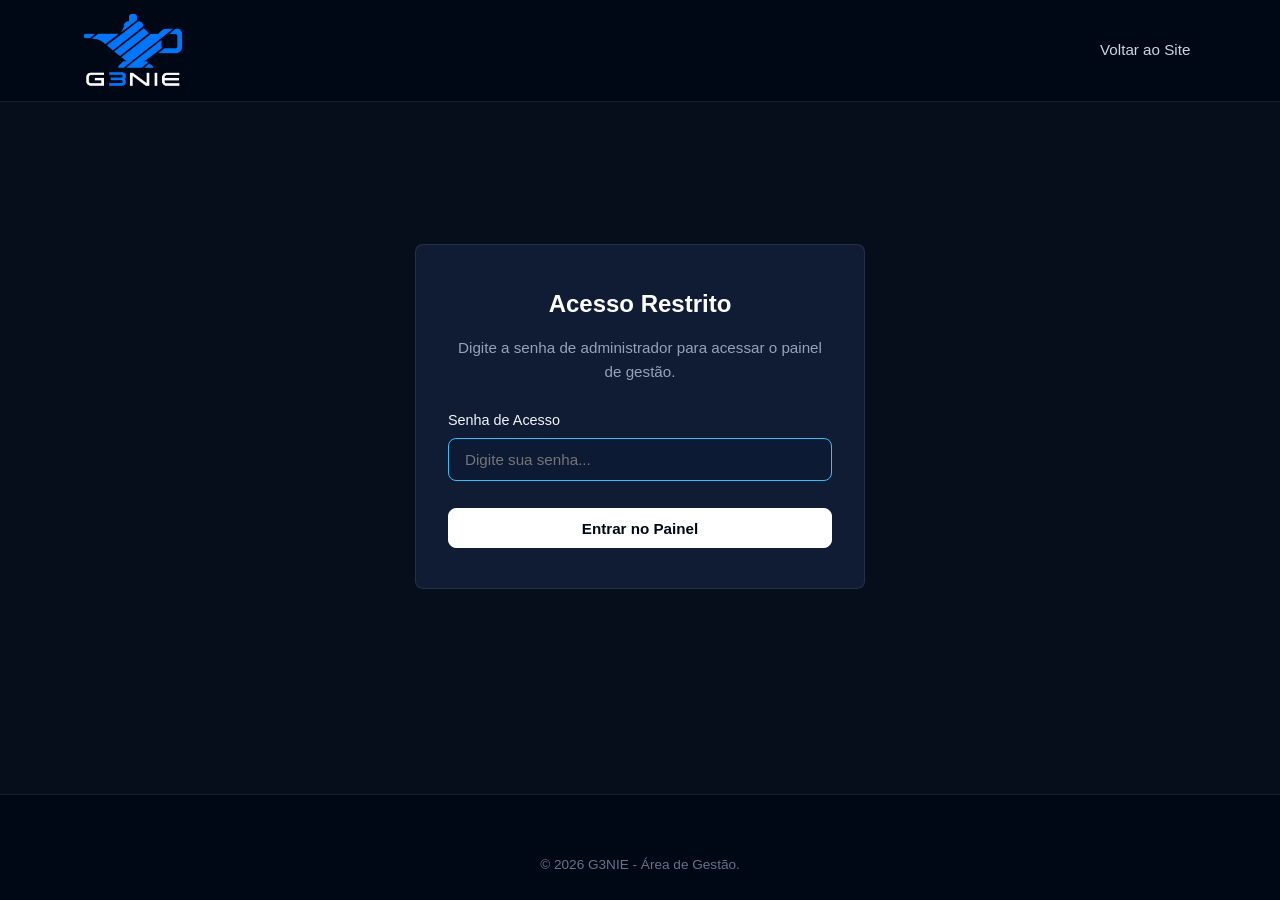
==== admin.html @ 78f46956 "G3NIE" ====
<!DOCTYPE html>
<html lang="pt-BR">
<head>
    <meta charset="UTF-8">
    <meta name="viewport" content="width=device-width, initial-scale=1.0">
    <title>G3NIE - Painel de Gestão (Acesso Restrito)</title>
    <link rel="icon" type="image/png" href="g3nie_site_icon.png">
    <link rel="shortcut icon" type="image/png" href="g3nie_site_icon.png">
    <link rel="stylesheet" href="style.css">
</head>
<body>
    <!-- Cabeçalho do Admin -->
    <header class="header">
        <div class="logo-container">
            <a href="index.html">
                <img src="g3nie_logo.png" alt="Logo G3NIE" class="logo">
            </a>
        </div>

        <nav class="navbar">
            <ul class="nav-links">
                <li><a href="index.html">Voltar ao Site</a></li>
                <li id="admin-nav-change-pass" style="display: none;"><a href="#" id="btn-change-pass">Alterar Senha</a></li>
                <li id="admin-nav-logout" style="display: none;"><a href="#" id="btn-admin-logout" style="color: #f87171;">Sair</a></li>
            </ul>
        </nav>
    </header>

    <!-- Tela de Autenticação / Login (Bloqueada por Padrão) -->
    <section class="section" id="admin-auth-screen" style="display: flex; align-items: center; justify-content: center; min-height: 70vh;">
        <div class="container">
            <div class="simple-box" style="max-width: 450px; padding: 2.5rem 2rem;">
                <h2>Acesso Restrito</h2>
                <p style="margin-bottom: 1.5rem;">Digite a senha de administrador para acessar o painel de gestão.</p>

                <!-- Mensagem de Erro -->
                <div class="alert-box" id="admin-auth-error" style="background-color: rgba(239, 68, 68, 0.15); border: 1px solid rgba(239, 68, 68, 0.3); color: #f87171; margin-bottom: 1.2rem;">
                    Senha incorreta. Tente novamente.
                </div>

                <form id="admin-login-form">
                    <div class="form-group">
                        <label for="admin-password-input">Senha de Acesso</label>
                        <input type="password" id="admin-password-input" class="form-control" placeholder="Digite sua senha..." required autofocus>
                    </div>

                    <button type="submit" class="btn btn-primary" style="width: 100%; margin-top: 0.5rem;">
                        Entrar no Painel
                    </button>
                </form>
            </div>
        </div>
    </section>

    <!-- Conteúdo Principal do Painel de Gestão (Oculto até Autenticar) -->
    <main id="admin-dashboard" style="display: none;">
        <!-- Título da Página de Gestão -->
        <section class="page-hero">
            <div class="container">
                <h1 class="hero-title">Painel de Gestão</h1>
                <p class="hero-description">
                    Gerencie os serviços, itens do portfólio e acompanhe os orçamentos recebidos.
                </p>
            </div>
        </section>

        <section class="section">
            <div class="container">
                <!-- Barra de Abas e Ações Globais -->
                <div class="admin-header-bar">
                    <div class="admin-tabs">
                        <button class="admin-tab-btn active" data-target="tab-portfolio">Portfólio</button>
                        <button class="admin-tab-btn" data-target="tab-services">Serviços</button>
                        <button class="admin-tab-btn" data-target="tab-quotes">Orçamentos Recebidos</button>
                    </div>

                    <div style="display: flex; gap: 0.5rem; flex-wrap: wrap;">
                        <button class="btn btn-secondary btn-sm" id="btn-reset-defaults" title="Restaura os dados padrão de exemplo">
                            Restaurar Dados de Exemplo
                        </button>
                    </div>
                </div>

                <!-- ========================================================
                     ABA 1: GESTÃO DE PORTFÓLIO
                     ======================================================== -->
                <div class="admin-tab-content active" id="tab-portfolio">
                    <div style="display: flex; justify-content: space-between; align-items: center; margin-bottom: 1.2rem; flex-wrap: wrap; gap: 1rem;">
                        <h2 style="font-size: 1.3rem; color: var(--text-heading);">Itens do Portfólio</h2>
                        <button class="btn btn-primary btn-sm" id="btn-add-portfolio">+ Adicionar Novo Item</button>
                    </div>

                    <div class="admin-table-wrapper">
                        <table class="admin-table">
                            <thead>
                                <tr>
                                    <th style="width: 60px;">Foto</th>
                                    <th>Título / Peça</th>
                                    <th>Categoria</th>
                                    <th>Material</th>
                                    <th>Descrição</th>
                                    <th>Ações</th>
                                </tr>
                            </thead>
                            <tbody id="admin-portfolio-table-body">
                                <!-- Preenchido dinamicamente pelo JavaScript -->
                            </tbody>
                        </table>
                    </div>
                </div>

                <!-- ========================================================
                     ABA 2: GESTÃO DE SERVIÇOS
                     ======================================================== -->
                <div class="admin-tab-content" id="tab-services">
                    <div style="display: flex; justify-content: space-between; align-items: center; margin-bottom: 1.2rem; flex-wrap: wrap; gap: 1rem;">
                        <h2 style="font-size: 1.3rem; color: var(--text-heading);">Serviços Ofertados</h2>
                        <button class="btn btn-primary btn-sm" id="btn-add-service">+ Adicionar Novo Serviço</button>
                    </div>

                    <div class="admin-table-wrapper">
                        <table class="admin-table">
                            <thead>
                                <tr>
                                    <th>Título do Serviço</th>
                                    <th>Descrição</th>
                                    <th>Tópicos / Especificações</th>
                                    <th>Ações</th>
                                </tr>
                            </thead>
                            <tbody id="admin-services-table-body">
                                <!-- Preenchido dinamicamente pelo JavaScript -->
                            </tbody>
                        </table>
                    </div>
                </div>

                <!-- ========================================================
                     ABA 3: GESTÃO DE ORÇAMENTOS RECEBIDOS
                     ======================================================== -->
                <div class="admin-tab-content" id="tab-quotes">
                    <div style="display: flex; justify-content: space-between; align-items: center; margin-bottom: 1.2rem; flex-wrap: wrap; gap: 1rem;">
                        <h2 style="font-size: 1.3rem; color: var(--text-heading);">Solicitações de Orçamento</h2>
                    </div>

                    <div class="admin-table-wrapper">
                        <table class="admin-table">
                            <thead>
                                <tr>
                                    <th>Data</th>
                                    <th>Cliente</th>
                                    <th>Contato</th>
                                    <th>Serviço</th>
                                    <th>Status</th>
                                    <th>Ações</th>
                                </tr>
                            </thead>
                            <tbody id="admin-quotes-table-body">
                                <!-- Preenchido dinamicamente pelo JavaScript -->
                            </tbody>
                        </table>
                    </div>
                </div>

            </div>
        </section>
    </main>

    <!-- Modal Universal para Formulários e Detalhes -->
    <div class="modal-overlay" id="admin-modal-overlay">
        <div class="modal-card">
            <div class="modal-header">
                <h3 id="admin-modal-title">Título do Modal</h3>
                <button class="modal-close-btn" id="admin-modal-close">&times;</button>
            </div>
            <div id="admin-modal-body">
                <!-- Conteúdo do formulário inserido dinamicamente -->
            </div>
        </div>
    </div>

    <!-- Rodapé -->
    <footer class="footer">
        <div class="container">
            <div class="footer-bottom">
                <p>&copy; 2026 G3NIE - Área de Gestão.</p>
            </div>
        </div>
    </footer>

    <script src="script.js"></script>
</body>
</html>
---- style.css ----
/* ==========================================================================
   G3D - ESTILO SIMPLES, LIMPO E ESCURO
   ========================================================================== */
:root {
    --header-bg: #000715;
    --bg-body: #060d1b;
    --bg-surface: #0a1426;
    --bg-card: #0f1c34;
    --bg-card-hover: #142544;
    --bg-placeholder: #111e38;
    --text-main: #f1f5f9;
    --text-muted: #94a3b8;
    --text-heading: #ffffff;
    --border: rgba(255, 255, 255, 0.09);
    --border-hover: rgba(255, 255, 255, 0.2);
    --primary-btn-bg: #ffffff;
    --primary-btn-text: #000715;
    --accent-blue: #38bdf8;
    --success: #10b981;
    --warning: #f59e0b;
    --danger: #ef4444;
    --radius: 8px;
    --transition: all 0.2s ease;
}

* {
    margin: 0;
    padding: 0;
    box-sizing: border-box;
}

body {
    font-family: -apple-system, BlinkMacSystemFont, "Segoe UI", Roboto, Helvetica, Arial, sans-serif;
    color: var(--text-main);
    background-color: var(--bg-body);
    line-height: 1.6;
    min-height: 100vh;
    display: flex;
    flex-direction: column;
}

/* Cabeçalho */
.header {
    background-color: var(--header-bg);
    display: flex;
    justify-content: space-between;
    align-items: center;
    padding: 0.8rem 6%;
    position: sticky;
    top: 0;
    z-index: 100;
    border-bottom: 1px solid var(--border);
}

.logo-container .logo {
    height: 75px;
    width: auto;
    display: block;
    object-fit: contain;
}

.navbar .nav-links {
    display: flex;
    list-style: none;
    gap: 1.5rem;
    align-items: center;
}

.navbar .nav-links a {
    color: #cbd5e1;
    text-decoration: none;
    font-size: 0.95rem;
    font-weight: 500;
    padding: 0.4rem 0.8rem;
    border-radius: 4px;
    transition: var(--transition);
}

.navbar .nav-links a:hover,
.navbar .nav-links a.active {
    color: #ffffff;
    background-color: rgba(255, 255, 255, 0.1);
}

.admin-nav-link {
    background-color: rgba(255, 255, 255, 0.05);
    border: 1px solid var(--border);
}

/* Botão Hamburger */
.hamburger-menu {
    display: none;
    flex-direction: column;
    justify-content: space-between;
    width: 28px;
    height: 20px;
    background: transparent;
    border: none;
    cursor: pointer;
    padding: 0;
    z-index: 110;
}

.hamburger-menu .bar {
    width: 100%;
    height: 3px;
    background-color: #ffffff;
    border-radius: 2px;
    transition: var(--transition);
}

/* Estrutura Geral */
main {
    flex: 1;
}

.container {
    width: 90%;
    max-width: 1000px;
    margin: 0 auto;
    padding: 0 1rem;
}

.section {
    padding: 3.5rem 0;
}

.section-alt {
    background-color: var(--bg-surface);
    border-top: 1px solid var(--border);
    border-bottom: 1px solid var(--border);
}

.section-header {
    text-align: center;
    max-width: 600px;
    margin: 0 auto 2.5rem auto;
}

.section-title {
    font-size: 1.75rem;
    font-weight: 700;
    color: var(--text-heading);
    margin-bottom: 0.5rem;
}

.section-subtitle {
    color: var(--text-muted);
    font-size: 1rem;
}

/* Hero Simples */
.hero {
    padding: 4rem 0 3rem 0;
    text-align: center;
    background-color: var(--bg-surface);
    border-bottom: 1px solid var(--border);
}

.hero-content {
    max-width: 650px;
    margin: 0 auto;
}

.hero-title {
    font-size: 2.2rem;
    font-weight: 700;
    color: var(--text-heading);
    line-height: 1.25;
    margin-bottom: 1rem;
}

.hero-description {
    font-size: 1.05rem;
    color: var(--text-muted);
    margin-bottom: 1.8rem;
}

.hero-actions {
    display: flex;
    gap: 1rem;
    justify-content: center;
    flex-wrap: wrap;
}

/* Mini Hero de Páginas Internas */
.page-hero {
    padding: 3rem 0 2.5rem 0;
    text-align: center;
    background-color: var(--bg-surface);
    border-bottom: 1px solid var(--border);
}

.page-hero .hero-title {
    font-size: 2rem;
    color: var(--text-heading);
    margin-bottom: 0.5rem;
}

/* Botões */
.btn {
    display: inline-flex;
    align-items: center;
    justify-content: center;
    gap: 0.4rem;
    padding: 0.65rem 1.4rem;
    font-size: 0.95rem;
    font-weight: 600;
    border-radius: var(--radius);
    text-decoration: none;
    transition: var(--transition);
    cursor: pointer;
    border: none;
}

.btn-primary {
    background-color: var(--primary-btn-bg);
    color: var(--primary-btn-text);
    border: 1px solid var(--primary-btn-bg);
}

.btn-primary:hover {
    background-color: #e2e8f0;
    border-color: #e2e8f0;
}

.btn-secondary {
    background-color: rgba(255, 255, 255, 0.06);
    color: var(--text-main);
    border: 1px solid var(--border);
}

.btn-secondary:hover {
    background-color: rgba(255, 255, 255, 0.12);
    border-color: var(--border-hover);
}

.btn-danger {
    background-color: rgba(239, 68, 68, 0.15);
    color: #f87171;
    border: 1px solid rgba(239, 68, 68, 0.3);
}

.btn-danger:hover {
    background-color: rgba(239, 68, 68, 0.25);
    border-color: #f87171;
}

.btn-sm {
    padding: 0.4rem 0.8rem;
    font-size: 0.85rem;
}

/* Grids e Cartões */
.grid-3 {
    display: grid;
    grid-template-columns: repeat(auto-fit, minmax(260px, 1fr));
    gap: 1.5rem;
}

.grid-2 {
    display: grid;
    grid-template-columns: repeat(auto-fit, minmax(300px, 1fr));
    gap: 1.5rem;
}

.card {
    background: var(--bg-card);
    border: 1px solid var(--border);
    border-radius: var(--radius);
    padding: 1.6rem;
    transition: var(--transition);
}

.card:hover {
    border-color: var(--border-hover);
    background: var(--bg-card-hover);
}

.card-title {
    font-size: 1.15rem;
    font-weight: 600;
    color: var(--text-heading);
    margin-bottom: 0.5rem;
}

.card-text {
    color: var(--text-muted);
    font-size: 0.95rem;
}

.portfolio-grid {
    display: grid;
    grid-template-columns: repeat(auto-fill, minmax(280px, 1fr));
    gap: 1.8rem;
    align-items: stretch;
}

.portfolio-card {
    background: var(--bg-card);
    border: 1px solid var(--border);
    border-radius: var(--radius);
    overflow: hidden;
    transition: var(--transition);
    display: flex;
    flex-direction: column;
    height: 100%;
}

.portfolio-card:hover {
    border-color: var(--border-hover);
    background: var(--bg-card-hover);
    box-shadow: 0 6px 18px rgba(0, 0, 0, 0.3);
}

.portfolio-card-img-wrapper {
    width: 100%;
    height: 200px;
    background-color: var(--bg-placeholder);
    border-bottom: 1px solid var(--border);
    overflow: hidden;
    position: relative;
    display: flex;
    align-items: center;
    justify-content: center;
    flex-shrink: 0;
}

.portfolio-card-img {
    width: 100%;
    height: 100%;
    object-fit: cover;
    display: block;
    transition: transform 0.3s ease;
}

.portfolio-card:hover .portfolio-card-img {
    transform: scale(1.03);
}

.portfolio-card-badge {
    position: absolute;
    top: 0.75rem;
    right: 0.75rem;
    background-color: rgba(6, 13, 27, 0.88);
    backdrop-filter: blur(4px);
    border: 1px solid var(--border);
    color: #e2e8f0;
    font-size: 0.75rem;
    font-weight: 500;
    padding: 0.25rem 0.6rem;
    border-radius: 4px;
    letter-spacing: 0.3px;
    box-shadow: 0 2px 6px rgba(0, 0, 0, 0.4);
}

.img-placeholder {
    width: 100%;
    height: 200px;
    background-color: var(--bg-placeholder);
    border-bottom: 1px solid var(--border);
    display: flex;
    flex-direction: column;
    align-items: center;
    justify-content: center;
    color: var(--text-muted);
    font-size: 0.85rem;
    text-align: center;
    padding: 1rem;
}

.img-placeholder svg {
    width: 38px;
    height: 38px;
    fill: #64748b;
    margin-bottom: 0.4rem;
}

.portfolio-info {
    padding: 1.3rem;
    flex: 1;
    display: flex;
    flex-direction: column;
    gap: 0.5rem;
}

.portfolio-title {
    font-size: 1.1rem;
    font-weight: 600;
    color: var(--text-heading);
    line-height: 1.35;
    margin: 0;
}

.portfolio-desc {
    font-size: 0.9rem;
    color: var(--text-muted);
    line-height: 1.55;
    flex: 1;
    margin: 0;
}

.portfolio-meta {
    display: flex;
    align-items: center;
    justify-content: space-between;
    margin-top: 0.8rem;
    padding-top: 0.8rem;
    border-top: 1px solid rgba(255, 255, 255, 0.06);
    font-size: 0.85rem;
    color: #cbd5e1;
}

.portfolio-meta strong {
    color: var(--text-muted);
    font-weight: 500;
    margin-right: 0.25rem;
}

/* Miniaturas e Preview no Admin */
.admin-thumb {
    width: 42px;
    height: 42px;
    object-fit: cover;
    border-radius: 4px;
    border: 1px solid var(--border);
    background-color: var(--bg-surface);
    display: block;
}

.admin-thumb-placeholder {
    width: 42px;
    height: 42px;
    border-radius: 4px;
    border: 1px dashed var(--border);
    background-color: var(--bg-surface);
    display: flex;
    align-items: center;
    justify-content: center;
    font-size: 0.75rem;
    color: var(--text-muted);
}

.image-preview-container {
    margin-top: 0.6rem;
    display: flex;
    align-items: center;
    gap: 1rem;
    background: var(--bg-surface);
    padding: 0.8rem;
    border-radius: var(--radius);
    border: 1px dashed var(--border);
}

.image-preview-thumb {
    width: 75px;
    height: 75px;
    object-fit: cover;
    border-radius: 6px;
    border: 1px solid var(--border);
}

/* Serviços Simples */
.service-block {
    background: var(--bg-card);
    border: 1px solid var(--border);
    border-radius: var(--radius);
    padding: 1.8rem;
    margin-bottom: 1.5rem;
    transition: var(--transition);
}

.service-block:last-child {
    margin-bottom: 0;
}

.service-block h3 {
    font-size: 1.2rem;
    color: var(--text-heading);
    margin-bottom: 0.5rem;
}

.service-block p {
    color: var(--text-muted);
    font-size: 0.95rem;
    margin-bottom: 0.8rem;
}

.service-items-list {
    list-style: none;
    color: #cbd5e1;
    font-size: 0.9rem;
    display: flex;
    flex-direction: column;
    gap: 0.35rem;
}

.service-items-list li::before {
    content: "• ";
    color: var(--accent-blue);
    font-weight: bold;
}

/* Caixa Simples de Orçamento */
.simple-box {
    background: var(--bg-card);
    border: 1px solid var(--border);
    border-radius: var(--radius);
    padding: 2.5rem 2rem;
    max-width: 650px;
    margin: 0 auto;
}

.simple-box h2 {
    font-size: 1.5rem;
    color: var(--text-heading);
    margin-bottom: 0.8rem;
    text-align: center;
}

.simple-box p {
    color: var(--text-muted);
    font-size: 0.95rem;
    margin-bottom: 1.5rem;
    text-align: center;
}

/* ==========================================================================
   FORMULÁRIOS
   ========================================================================== */
.form-group {
    margin-bottom: 1.2rem;
    text-align: left;
}

.form-group label {
    display: block;
    font-size: 0.9rem;
    font-weight: 500;
    color: var(--text-main);
    margin-bottom: 0.4rem;
}

.form-control {
    width: 100%;
    padding: 0.75rem 1rem;
    background-color: var(--bg-surface);
    border: 1px solid var(--border);
    border-radius: var(--radius);
    color: var(--text-main);
    font-size: 0.95rem;
    font-family: inherit;
    transition: var(--transition);
}

.form-control:focus {
    outline: none;
    border-color: var(--accent-blue);
    background-color: #0d1a33;
}

.form-row {
    display: grid;
    grid-template-columns: 1fr 1fr;
    gap: 1rem;
}

textarea.form-control {
    resize: vertical;
    min-height: 100px;
}

.alert-box {
    padding: 1rem 1.2rem;
    border-radius: var(--radius);
    margin-bottom: 1.5rem;
    font-size: 0.9rem;
    display: none;
}

.alert-success {
    background-color: rgba(16, 185, 129, 0.15);
    border: 1px solid rgba(16, 185, 129, 0.3);
    color: #34d399;
}

/* ==========================================================================
   PAINEL DE GESTÃO (ADMIN)
   ========================================================================== */
.admin-header-bar {
    display: flex;
    justify-content: space-between;
    align-items: center;
    margin-bottom: 2rem;
    flex-wrap: wrap;
    gap: 1rem;
}

.admin-tabs {
    display: flex;
    gap: 0.5rem;
    background-color: var(--bg-surface);
    padding: 0.4rem;
    border-radius: var(--radius);
    border: 1px solid var(--border);
    flex-wrap: wrap;
}

.admin-tab-btn {
    background: transparent;
    border: none;
    color: var(--text-muted);
    padding: 0.6rem 1.2rem;
    font-size: 0.9rem;
    font-weight: 600;
    border-radius: 6px;
    cursor: pointer;
    transition: var(--transition);
}

.admin-tab-btn:hover {
    color: var(--text-main);
}

.admin-tab-btn.active {
    background-color: var(--bg-card);
    color: var(--text-heading);
    box-shadow: 0 2px 6px rgba(0, 0, 0, 0.2);
}

.admin-tab-content {
    display: none;
}

.admin-tab-content.active {
    display: block;
}

/* Tabelas e Listagens do Admin */
.admin-table-wrapper {
    overflow-x: auto;
    background: var(--bg-card);
    border: 1px solid var(--border);
    border-radius: var(--radius);
}

.admin-table {
    width: 100%;
    border-collapse: collapse;
    text-align: left;
    min-width: 650px;
}

.admin-table th {
    background-color: var(--bg-surface);
    color: var(--text-heading);
    padding: 1rem 1.2rem;
    font-size: 0.85rem;
    font-weight: 600;
    text-transform: uppercase;
    letter-spacing: 0.5px;
    border-bottom: 1px solid var(--border);
}

.admin-table td {
    padding: 1rem 1.2rem;
    border-bottom: 1px solid rgba(255, 255, 255, 0.05);
    color: var(--text-main);
    font-size: 0.9rem;
    vertical-align: middle;
}

.admin-table tr:hover td {
    background-color: rgba(255, 255, 255, 0.02);
}

.admin-actions {
    display: flex;
    gap: 0.5rem;
}

/* Badges de Status */
.status-badge {
    display: inline-block;
    padding: 0.25rem 0.6rem;
    border-radius: 4px;
    font-size: 0.75rem;
    font-weight: 600;
    text-transform: uppercase;
}

.status-pendente {
    background-color: rgba(245, 158, 11, 0.15);
    color: #fbbf24;
    border: 1px solid rgba(245, 158, 11, 0.3);
}

.status-analise {
    background-color: rgba(56, 189, 248, 0.15);
    color: #38bdf8;
    border: 1px solid rgba(56, 189, 248, 0.3);
}

.status-concluido {
    background-color: rgba(16, 185, 129, 0.15);
    color: #34d399;
    border: 1px solid rgba(16, 185, 129, 0.3);
}

/* Modal Popup */
.modal-overlay {
    position: fixed;
    top: 0;
    left: 0;
    right: 0;
    bottom: 0;
    background-color: rgba(0, 7, 21, 0.85);
    backdrop-filter: blur(4px);
    display: none;
    align-items: center;
    justify-content: center;
    z-index: 1000;
    padding: 1rem;
}

.modal-overlay.active {
    display: flex;
}

.modal-card {
    background: var(--bg-card);
    border: 1px solid var(--border);
    border-radius: var(--radius);
    width: 100%;
    max-width: 550px;
    max-height: 90vh;
    overflow-y: auto;
    padding: 2rem;
    box-shadow: 0 10px 25px rgba(0, 0, 0, 0.5);
}

.modal-header {
    display: flex;
    justify-content: space-between;
    align-items: center;
    margin-bottom: 1.5rem;
    padding-bottom: 0.8rem;
    border-bottom: 1px solid var(--border);
}

.modal-header h3 {
    color: var(--text-heading);
    font-size: 1.25rem;
}

.modal-close-btn {
    background: transparent;
    border: none;
    color: var(--text-muted);
    font-size: 1.5rem;
    cursor: pointer;
    line-height: 1;
}

.modal-close-btn:hover {
    color: #ffffff;
}

.modal-footer {
    display: flex;
    justify-content: flex-end;
    gap: 0.8rem;
    margin-top: 1.5rem;
    padding-top: 1rem;
    border-top: 1px solid var(--border);
}

/* Toast Notifications */
.toast-notification {
    position: fixed;
    bottom: 2rem;
    right: 2rem;
    background-color: var(--bg-surface);
    border: 1px solid var(--border-hover);
    color: #ffffff;
    padding: 0.9rem 1.4rem;
    border-radius: var(--radius);
    box-shadow: 0 4px 15px rgba(0, 0, 0, 0.4);
    z-index: 2000;
    opacity: 0;
    transform: translateY(20px);
    transition: all 0.3s ease;
    pointer-events: none;
}

.toast-notification.show {
    opacity: 1;
    transform: translateY(0);
}

/* Rodapé */
.footer {
    background-color: var(--header-bg);
    color: #94a3b8;
    padding: 2.5rem 0 1.5rem 0;
    margin-top: auto;
    border-top: 1px solid var(--border);
}

.footer-content {
    display: flex;
    justify-content: space-between;
    align-items: center;
    flex-wrap: wrap;
    gap: 1.5rem;
    padding-bottom: 1.5rem;
    border-bottom: 1px solid rgba(255, 255, 255, 0.08);
}

.footer-logo {
    height: 55px;
    width: auto;
}

.footer-links {
    display: flex;
    list-style: none;
    gap: 1.5rem;
}

.footer-links a {
    color: #cbd5e1;
    text-decoration: none;
    font-size: 0.9rem;
    transition: var(--transition);
}

.footer-links a:hover {
    color: #ffffff;
}

.footer-bottom {
    text-align: center;
    padding-top: 1.2rem;
    font-size: 0.85rem;
    color: #64748b;
}

/* Responsividade Mobile */
@media (max-width: 768px) {
    .header {
        padding: 0.6rem 5%;
    }

    .logo-container .logo {
        height: 55px;
    }

    .hamburger-menu {
        display: flex;
    }

    .hamburger-menu.active .bar:nth-child(1) {
        transform: translateY(8.5px) rotate(45deg);
    }

    .hamburger-menu.active .bar:nth-child(2) {
        opacity: 0;
    }

    .hamburger-menu.active .bar:nth-child(3) {
        transform: translateY(-8.5px) rotate(-45deg);
    }

    .navbar {
        position: fixed;
        top: 0;
        right: -100%;
        width: 70%;
        max-width: 260px;
        height: 100vh;
        background-color: var(--header-bg);
        display: flex;
        flex-direction: column;
        justify-content: center;
        align-items: center;
        transition: right 0.3s ease;
        z-index: 105;
        box-shadow: -4px 0 15px rgba(0, 0, 0, 0.6);
        border-left: 1px solid var(--border);
    }

    .navbar.active {
        right: 0;
    }

    .navbar .nav-links {
        flex-direction: column;
        gap: 1.2rem;
        text-align: center;
    }

    .hero-title {
        font-size: 1.7rem;
    }

    .section-title {
        font-size: 1.4rem;
    }

    .form-row {
        grid-template-columns: 1fr;
    }

    .footer-content {
        flex-direction: column;
        text-align: center;
    }

    .footer-links {
        flex-direction: column;
        gap: 0.8rem;
    }
}
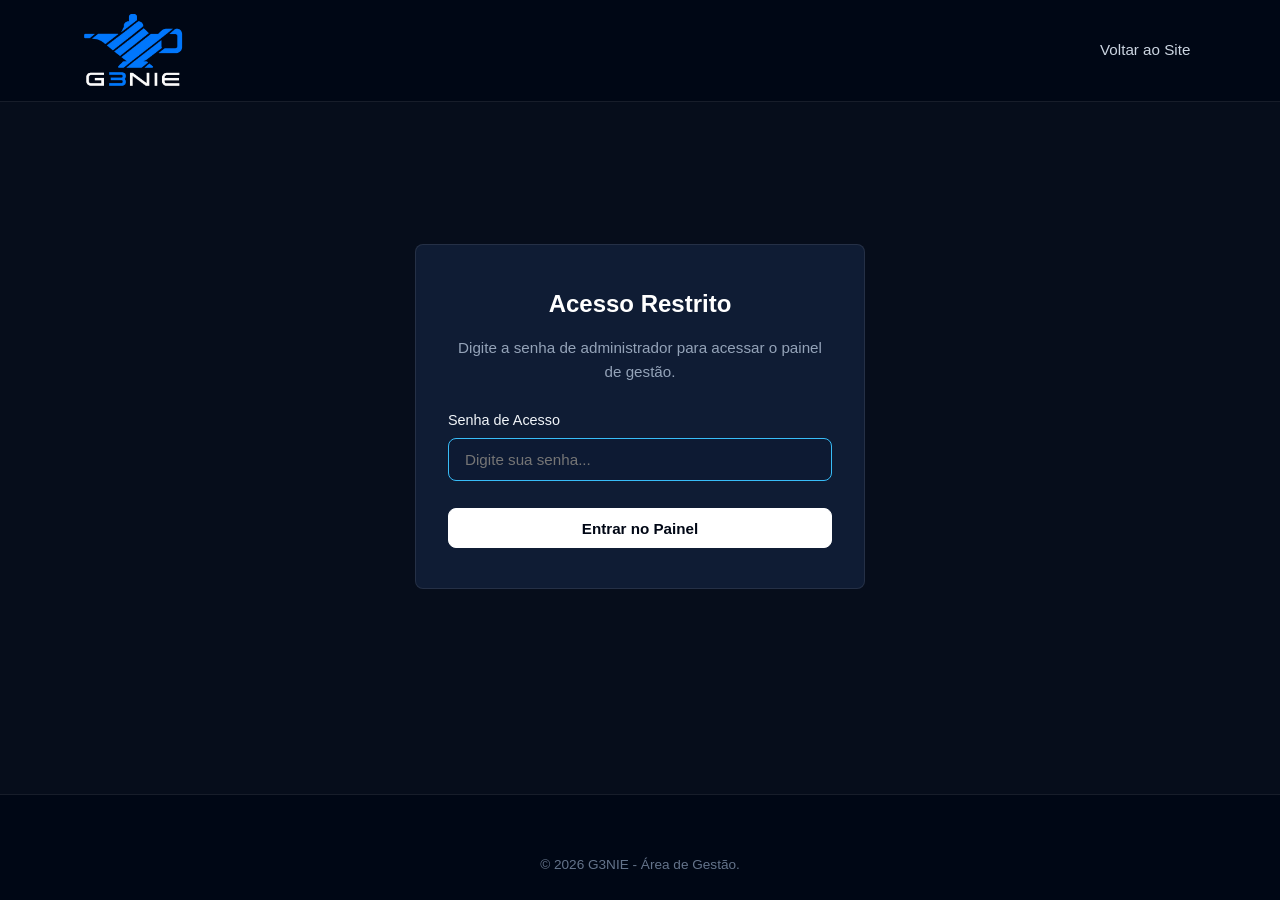
==== commit 01727f0b: "jsonbin implementado" ====
--- a/admin.html
+++ b/admin.html
@@ -66,7 +66,6 @@
 
         <section class="section">
             <div class="container">
-                <!-- Barra de Abas e Ações Globais -->
                 <div class="admin-header-bar">
                     <div class="admin-tabs">
                         <button class="admin-tab-btn active" data-target="tab-portfolio">Portfólio</button>
--- a/style.css
+++ b/style.css
@@ -846,6 +846,31 @@
     color: #64748b;
 }
 
+/* Toast Notifier */
+.toast-notification {
+    position: fixed;
+    bottom: 2rem;
+    right: 2rem;
+    background: #0f172a;
+    color: #f8fafc;
+    border: 1px solid #38bdf8;
+    padding: 0.85rem 1.4rem;
+    border-radius: var(--radius);
+    box-shadow: 0 10px 25px rgba(0, 0, 0, 0.5);
+    font-size: 0.9rem;
+    font-weight: 500;
+    z-index: 9999;
+    opacity: 0;
+    transform: translateY(20px);
+    transition: all 0.3s ease;
+    pointer-events: none;
+}
+
+.toast-notification.show {
+    opacity: 1;
+    transform: translateY(0);
+}
+
 /* Responsividade Mobile */
 @media (max-width: 768px) {
     .header {
